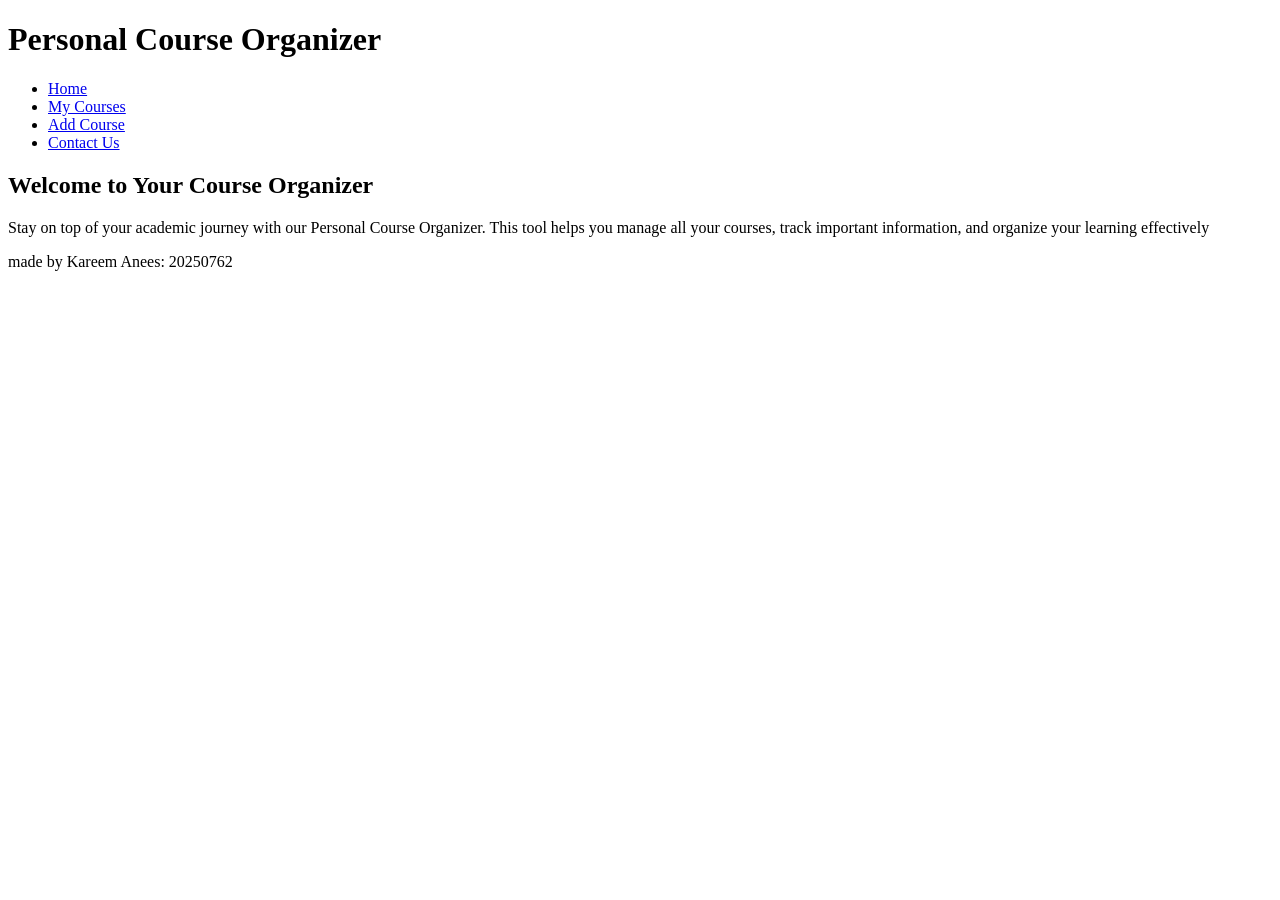
==== index.html @ ec8b0cdb "Add files via upload" ====
<!DOCTYPE html>
<html lang="en">
<head>
  <meta charset="UTF-8">
  <meta name="viewport" content="width=device-width, initial-scale=1">
  <title>Home - Personal Course Organizer</title>
  <link rel="stylesheet" href="css/common.css">
  <link rel="stylesheet" href="css/home.css">
</head>
<body>
  <header>
    <h1>Personal Course Organizer</h1>
  </header>

  <nav>
    <ul>
      <li><a href="index.html" class="active">Home</a></li>
      <li><a href="courses.html">My Courses</a></li>
      <li><a href="add-course.html">Add Course</a></li>
      <li><a href="contact.html">Contact Us</a></li>
    </ul>
  </nav>

  <main>
    <section>
      <h2>Welcome to Your Course Organizer</h2>
      <p>
        Stay on top of your academic journey with our Personal Course Organizer. 
        This tool helps you manage all your courses, track important information, 
        and organize your learning effectively
      </p>
    </section>


  </main>

  <footer>
    <p>made by Kareem Anees: 20250762</p>
  </footer>
</body>
</html>
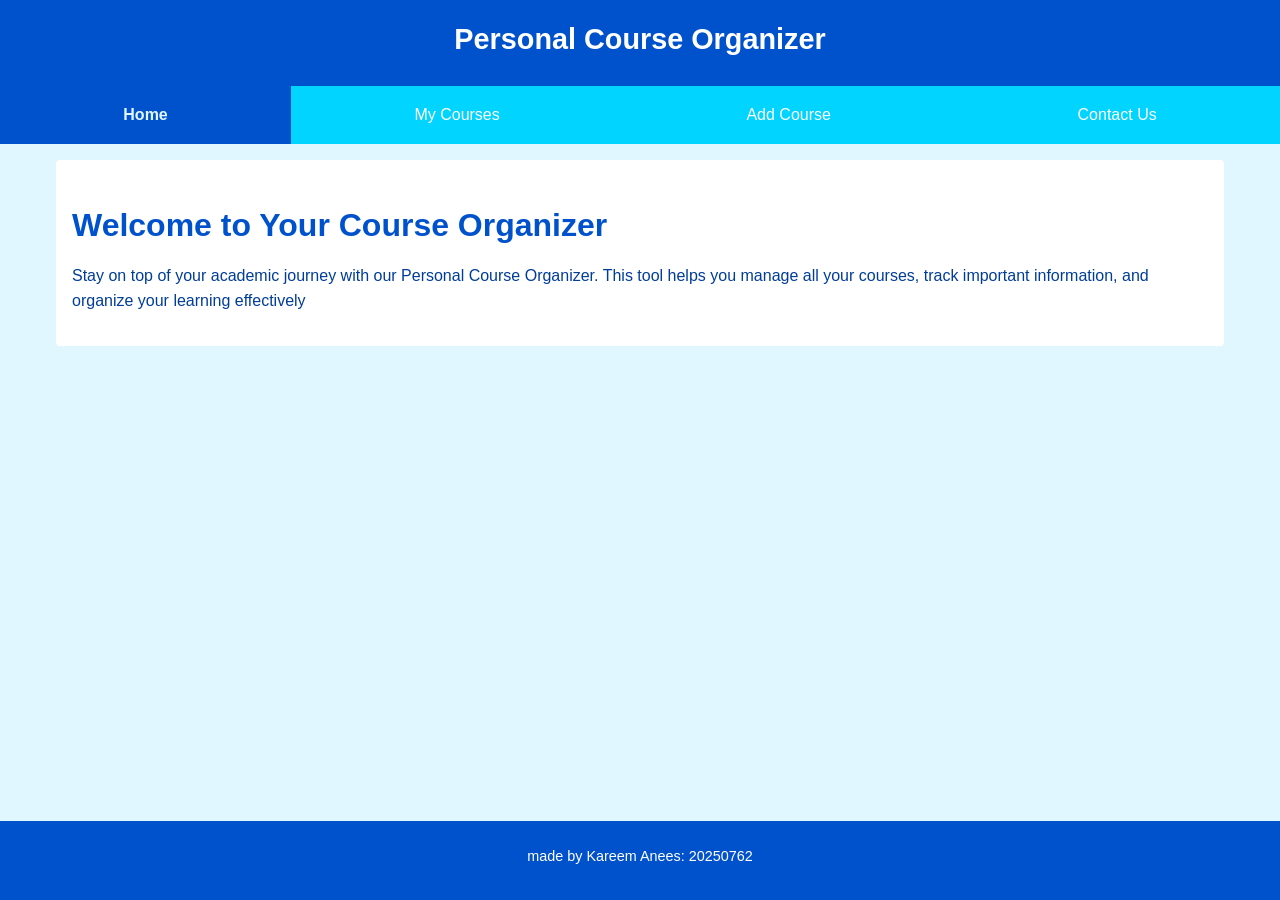
==== commit a5b0a6c1: "Update index.html" ====
--- a/index.html
+++ b/index.html
@@ -4,8 +4,8 @@
   <meta charset="UTF-8">
   <meta name="viewport" content="width=device-width, initial-scale=1">
   <title>Home - Personal Course Organizer</title>
-  <link rel="stylesheet" href="css/common.css">
-  <link rel="stylesheet" href="css/home.css">
+  <link rel="stylesheet" href="common.css">
+  <link rel="stylesheet" href="home.css">
 </head>
 <body>
   <header>
--- a/common.css
+++ b/common.css
@@ -0,0 +1,429 @@
+/* ========================================
+   Personal Course Organizer - Common Styles
+   Shared across all pages
+   ======================================== */
+
+:root {
+  --primary-color: #0052cc;
+  --accent-color: #00d4ff;
+  --accent-hover: #00a8cc;
+  --yellow-color: #ffd700;
+  --light-bg: #e0f7ff;
+  --white: #ffffff;
+  --text-dark: #003d99;
+  --text-light: #004d99;
+  --border-color: #99d6ff;
+  --success-color: #0052cc;
+  --spacing-unit: 1rem;
+  --radius: 4px;
+}
+
+* {
+  box-sizing: border-box;
+  margin: 0;
+  padding: 0;
+}
+
+body {
+  font-family: 'Segoe UI', Tahoma, Geneva, Verdana, sans-serif;
+  line-height: 1.6;
+  color: var(--text-dark);
+  background-color: var(--light-bg);
+}
+
+/* ========================================
+   Typography
+   ======================================== */
+
+h1 {
+  font-size: 2.5rem;
+  margin-bottom: var(--spacing-unit);
+  color: var(--primary-color);
+}
+
+h2 {
+  font-size: 2rem;
+  margin-bottom: 0.75rem;
+  margin-top: 1.5rem;
+  color: var(--primary-color);
+}
+
+h3 {
+  font-size: 1.5rem;
+  margin-bottom: 0.5rem;
+  color: var(--primary-color);
+}
+
+p {
+  margin-bottom: var(--spacing-unit);
+  color: var(--text-dark);
+}
+
+/* ========================================
+   Layout Structure
+   ======================================== */
+
+body {
+  display: flex;
+  flex-direction: column;
+  min-height: 100vh;
+}
+
+header {
+  background-color: var(--primary-color);
+  color: var(--white);
+  padding: var(--spacing-unit);
+  text-align: center;
+}
+
+header h1 {
+  color: var(--white);
+  font-size: 1.8rem;
+  margin-bottom: 0.5rem;
+}
+
+header p {
+  color: rgba(255, 255, 255, 0.8);
+  font-size: 0.95rem;
+}
+
+/* ========================================
+   Navigation
+   ======================================== */
+
+nav {
+  background-color: var(--accent-color);
+  padding: 0;
+}
+
+nav ul {
+  list-style: none;
+  display: flex;
+  flex-wrap: wrap;
+  justify-content: center;
+  gap: 0;
+}
+
+nav li {
+  flex: 1 1 auto;
+  min-width: 120px;
+}
+
+nav a {
+  display: block;
+  padding: 1rem;
+  color: var(--white);
+  text-decoration: none;
+  text-align: center;
+}
+
+nav a:hover {
+  background-color: var(--accent-hover);
+  color: var(--light-bg);
+}
+
+nav a.active {
+  background-color: var(--primary-color);
+  font-weight: bold;
+  color: var(--light-bg);
+}
+
+/* ========================================
+   Main Content
+   ======================================== */
+
+main {
+  flex: 1;
+  padding: var(--spacing-unit);
+  max-width: 1200px;
+  margin: 0 auto;
+  width: 100%;
+}
+
+section {
+  background-color: var(--white);
+  padding: var(--spacing-unit);
+  margin-bottom: var(--spacing-unit);
+  border-radius: var(--radius);
+}
+
+/* ========================================
+   Tables
+   ======================================== */
+
+table {
+  width: 100%;
+  border-collapse: collapse;
+  margin-top: var(--spacing-unit);
+  background-color: var(--white);
+}
+
+table caption {
+  font-size: 1.1rem;
+  font-weight: bold;
+  margin-bottom: 0.5rem;
+  color: var(--text-dark);
+  text-align: left;
+}
+
+thead {
+  background-color: var(--accent-color);
+}
+
+thead th {
+  color: var(--white);
+  padding: var(--spacing-unit);
+  text-align: left;
+  font-weight: 600;
+  border-bottom: 2px solid var(--accent-hover);
+}
+
+tbody td {
+  padding: var(--spacing-unit);
+  border-bottom: 1px solid var(--border-color);
+  color: var(--text-dark);
+}
+
+tbody tr:hover {
+  background-color: var(--light-bg);
+}
+
+tbody tr:last-child td {
+  border-bottom: none;
+}
+
+/* ========================================
+   Forms
+   ======================================== */
+
+form {
+  background-color: var(--white);
+  padding: var(--spacing-unit);
+  border-radius: var(--radius);
+  max-width: 600px;
+}
+
+fieldset {
+  margin-bottom: 1.5rem;
+  border: 1px solid var(--border-color);
+  padding: var(--spacing-unit);
+  border-radius: var(--radius);
+  background-color: var(--light-bg);
+}
+
+legend {
+  font-weight: 600;
+  color: var(--primary-color);
+  padding: 0 0.5rem;
+}
+
+label {
+  display: block;
+  margin-bottom: 0.5rem;
+  font-weight: 500;
+  color: var(--text-dark);
+  font-size: 0.95rem;
+}
+
+input[type='text'],
+input[type='email'],
+input[type='number'],
+textarea {
+  width: 100%;
+  padding: 0.75rem;
+  margin-bottom: 1rem;
+  border: 1px solid var(--border-color);
+  border-radius: var(--radius);
+  font-family: inherit;
+  font-size: 0.95rem;
+  line-height: 1.5;
+}
+
+input[type='text']:focus,
+input[type='email']:focus,
+input[type='number']:focus,
+textarea:focus {
+  outline: 1px solid var(--accent-color);
+  border-color: var(--accent-color);
+}
+
+textarea {
+  resize: vertical;
+  min-height: 120px;
+}
+
+/* ========================================
+   Buttons
+   ======================================== */
+
+button,
+input[type='submit'] {
+  background-color: var(--accent-color);
+  color: var(--white);
+  padding: 0.75rem 1.5rem;
+  border: none;
+  border-radius: var(--radius);
+  font-size: 1rem;
+  font-weight: 600;
+  cursor: pointer;
+}
+
+button:hover,
+input[type='submit']:hover {
+  background-color: var(--accent-hover);
+}
+
+button:focus,
+input[type='submit']:focus {
+  outline: 1px solid var(--yellow-color);
+  outline-offset: 1px;
+}
+
+/* ========================================
+   Links
+   ======================================== */
+
+a {
+  color: var(--accent-color);
+  text-decoration: none;
+}
+
+a:hover {
+  color: var(--accent-hover);
+  text-decoration: underline;
+}
+
+a:focus {
+  outline: 1px solid var(--yellow-color);
+  outline-offset: 1px;
+}
+
+/* ========================================
+   Footer
+   ======================================== */
+
+footer {
+  background-color: var(--primary-color);
+  color: var(--white);
+  text-align: center;
+  padding: 1.5rem var(--spacing-unit);
+  margin-top: auto;
+  font-size: 0.9rem;
+}
+
+footer p {
+  color: var(--white);
+  margin-bottom: 0.5rem;
+}
+
+/* ========================================
+   Responsive Design
+   ======================================== */
+
+@media (max-width: 768px) {
+  h1 {
+    font-size: 1.8rem;
+  }
+
+  h2 {
+    font-size: 1.5rem;
+  }
+
+  h3 {
+    font-size: 1.2rem;
+  }
+
+  header {
+    padding: 0.75rem;
+  }
+
+  header h1 {
+    font-size: 1.5rem;
+  }
+
+  main {
+    padding: 0.5rem;
+  }
+
+  section {
+    padding: 0.75rem;
+    margin-bottom: 0.75rem;
+  }
+
+  nav ul {
+    flex-direction: column;
+    gap: 0;
+  }
+
+  nav li {
+    flex: 1 1 100%;
+    min-width: auto;
+  }
+
+  nav a {
+    padding: 0.75rem;
+  }
+
+  table {
+    font-size: 0.9rem;
+  }
+
+  thead th {
+    padding: 0.75rem 0.5rem;
+  }
+
+  tbody td {
+    padding: 0.75rem 0.5rem;
+  }
+
+  form {
+    max-width: 100%;
+  }
+
+  fieldset {
+    padding: 0.75rem;
+  }
+
+  button,
+  input[type='submit'] {
+    padding: 0.6rem 1rem;
+    font-size: 0.95rem;
+  }
+}
+
+@media (max-width: 480px) {
+  h1 {
+    font-size: 1.5rem;
+    margin-bottom: 0.5rem;
+  }
+
+  h2 {
+    font-size: 1.2rem;
+    margin-top: 1rem;
+  }
+
+  header h1 {
+    font-size: 1.3rem;
+  }
+
+  header p {
+    font-size: 0.85rem;
+  }
+
+  main {
+    padding: 0.5rem;
+  }
+
+  section {
+    padding: 0.5rem;
+  }
+
+  table {
+    font-size: 0.85rem;
+  }
+
+  thead th,
+  tbody td {
+    padding: 0.5rem 0.25rem;
+  }
+}
--- a/home.css
+++ b/home.css
@@ -0,0 +1,5 @@
+/* ========================================
+   Home Page Styles
+   ======================================== */
+
+/* Add home page specific styles here */
